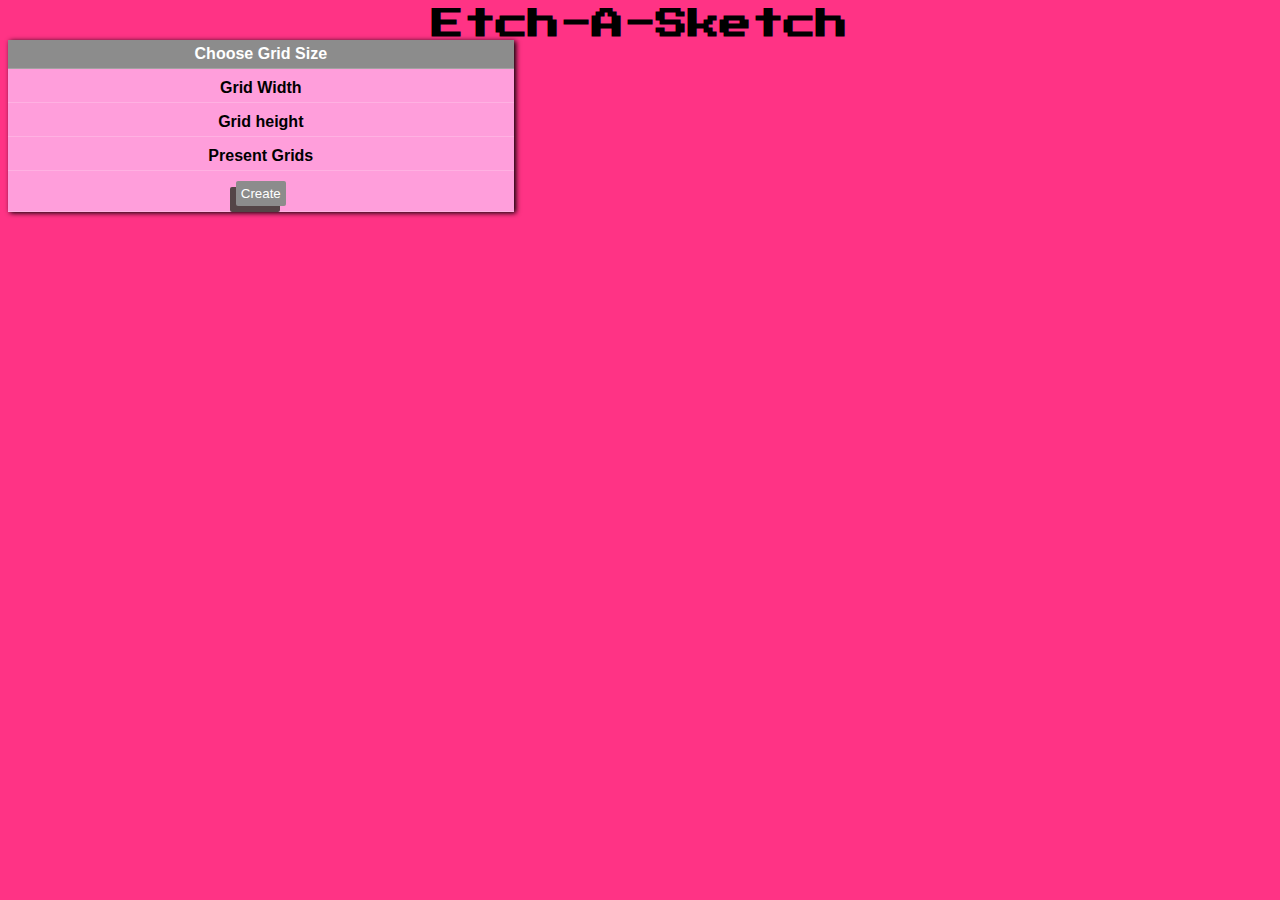
==== index.html @ 1d856e74 "Initial Commit" ====
<!DOCTYPE html>
<html>
<head>
  <title>Etch-A-Sketch</title>
 <link href="https://fonts.googleapis.com/css?family=Press+Start+2P" rel="stylesheet">
  <link href="stylesheet.css" rel="stylesheet">
  <script src="Script.js" type="text/javascript"></script>
</head>
<body >
<!-- Page header -->
  <div id="title">
	<h1>
    		Etch-A-Sketch
	</h1>
 </div>
<!-- End-Page Header -->

<!-- Welcome board -->
 <div id="Welcome-Board">

	<!--<ul class="Option-List">
    <li id="list-header">
		Choose Grid Size
  </li>
  <li>
  Grid Width
</li>
<li>
 Grid Height
</li>
<li>
Present Grids
</li>
<li>
<button type="button" name="button" class="btn-3D">Create</button>
</li>

</ul> -->
<div id="WelcomeBrd-Header">
  Choose Grid Size
</div>
<div>
  Grid Width
</div>
<div>
  Grid height
</div>
<div>
  Present Grids
</div>
<div>
  <button type="button" name="button" class="btn-3D" onclick="location.href='Grid-Page.html'">
    Create</button>
</div>


  </div>
<!-- End Welcome board -->






 <!--
<div class="flex-grid">
  <div class="col">1</div>
  <div class="col">2</div>
  <div class="col">3</div>
</div>
-->
</body>
</html>
---- stylesheet.css ----
body{

  color: #000;
  background-color: #ff3385;
  text-align:center;
  font-family: Arial, Helvetica, sans-serif;
}

/* Header-Main */
#title
{
  font-family: 'Press Start 2P', cursive;
}
@keyframes typing{
  from {width:0}
  to {width:100%}
}
#title h1
{
  margin: 0 auto;
  overflow: hidden;
  white-space: nowrap;
  animation: typing 3.5s steps(40,end);
}
/* Header-Main- Ends */



/* Welcome Board */
@keyframes sliding
{
  from {top:-200px}
  to {top:0}
}

#Welcome-Board
{
  position:relative;
  top:0;
  animation: sliding 3s ease-in-out;
  width: 40%;
  background-color:rgba(255, 204, 255, 0.7);
  box-shadow: 2px 1px 5px 0px;
}

#Welcome-Board div{
  margin-bottom:5px ;
  padding: 5px;
  border-bottom: solid 1px rgba(255, 255, 255, 0.2);
  text-align: center;
  font-weight: bold;
}
#WelcomeBrd-Header
{
  background-color: #8c8c8c;
  color:white;

}
.btn-3D
{
  position:relative;
  background-color: #8c8c8c;
  color:white;
  border:none;
  padding: 5px;
  border-radius: 2px;
  box-shadow: -6px 6px 0 hsl(350, 10%, 30%);
}
.btn-3D:hover
{
  background-color: hsl(350, 10%, 45%);
}
.btn-3D:active
{
  background: hsl(350, 10%, 40%);
  top: 3px;
  left: -3px;
  box-shadow: -3px 3px 0 hsl(350, 10%, 30%);
}

/* Welcome Board -ENDS*/


.container
{
  display:grid;
  grid-gap: 2px;
  box-shadow: 1px 0 5px 0 ;
  width: min-content;  
}
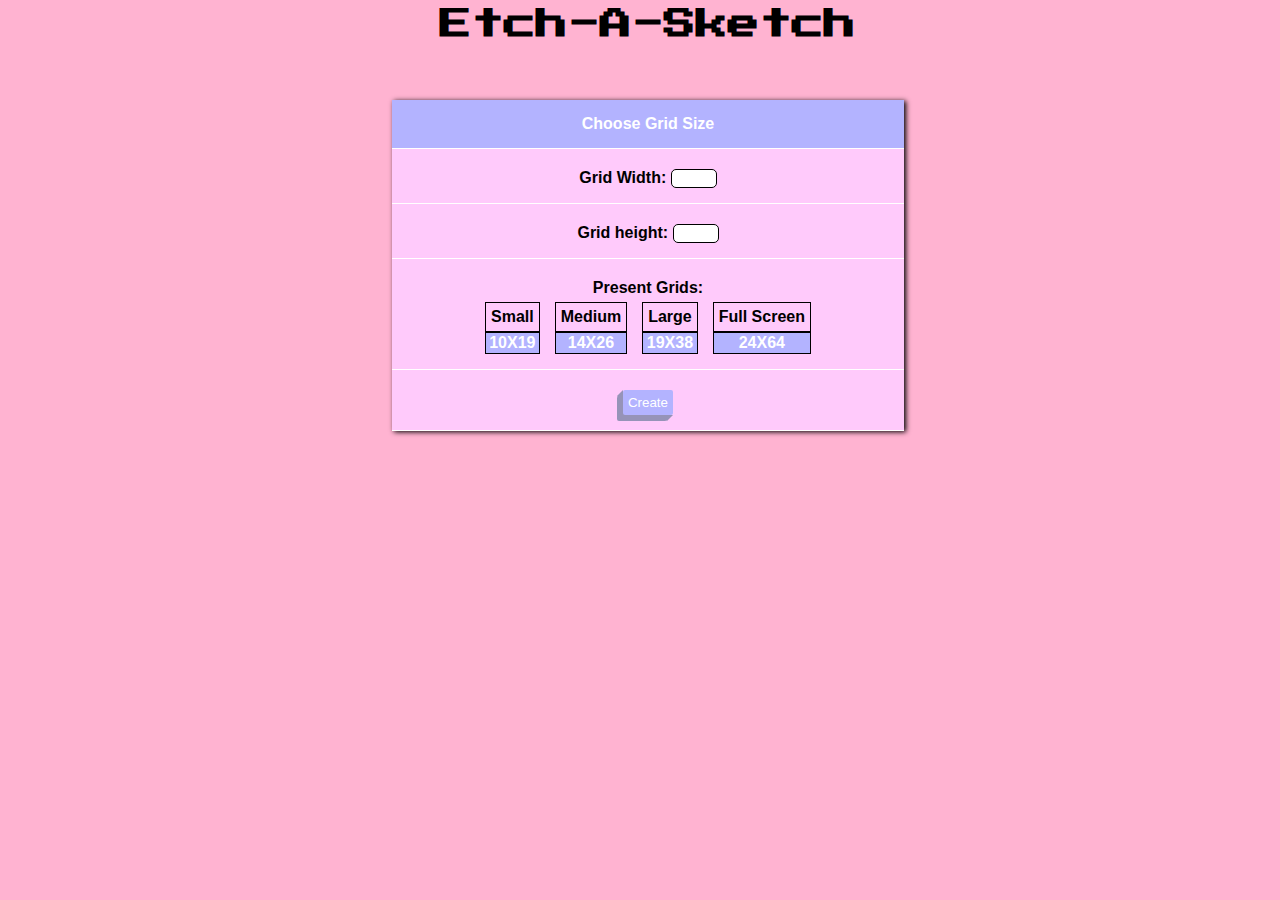
==== commit e314324c: "Grid making" ====
--- a/index.html
+++ b/index.html
@@ -4,7 +4,7 @@
   <title>Etch-A-Sketch</title>
  <link href="https://fonts.googleapis.com/css?family=Press+Start+2P" rel="stylesheet">
   <link href="stylesheet.css" rel="stylesheet">
-  <script src="Script.js" type="text/javascript"></script>
+
 </head>
 <body >
 <!-- Page header -->
@@ -17,39 +17,40 @@
 
 <!-- Welcome board -->
  <div id="Welcome-Board">
-
-	<!--<ul class="Option-List">
-    <li id="list-header">
-		Choose Grid Size
-  </li>
-  <li>
-  Grid Width
-</li>
-<li>
- Grid Height
-</li>
-<li>
-Present Grids
-</li>
-<li>
-<button type="button" name="button" class="btn-3D">Create</button>
-</li>
-
-</ul> -->
-<div id="WelcomeBrd-Header">
+<div id="WelcomeBrd-Header" class="BackgroundColor">
   Choose Grid Size
 </div>
-<div>
-  Grid Width
+<div class="Data-input">
+  <span>Grid Width:</span>
+  <input id="Input_width" class="Input_Grp" type="number"  min="1" max="64" ></input>
+</div>
+<div class="Data-input">
+  <span>Grid height:</span>
+  <input id="Input_height" class="Input_Grp" type="number" min="1" max="24" ></input>
+</div>
+<div id="Grid-Options">
+  Present Grids:
+  <table class="Grid-Table">
+    <colgroup>
+      <col span="1">
+    </colgroup>
+    <tr>
+      <th>Small</th>
+      <th>Medium</th>
+      <th>Large</th>
+      <th>Full Screen</th>
+    </tr>
+
+    <tr class="BackgroundColor">
+      <td>10X19</td>
+      <td>14X26</td>
+      <td>19X38</td>
+      <td>24X64</td>
+    </tr>
+  </table>
 </div>
 <div>
-  Grid height
-</div>
-<div>
-  Present Grids
-</div>
-<div>
-  <button type="button" name="button" class="btn-3D" onclick="location.href='Grid-Page.html'">
+  <button type="button" name="button" class="btn-3D BackgroundColor" onclick="validateInput()">
     Create</button>
 </div>
 
@@ -69,5 +70,6 @@
   <div class="col">3</div>
 </div>
 -->
+<script src="Script.js" type="text/javascript"></script>
 </body>
 </html>
--- a/stylesheet.css
+++ b/stylesheet.css
@@ -1,7 +1,8 @@
 body{
-
+  width:100%;
+  height:100%;
   color: #000;
-  background-color: #ff3385;
+  background-color:  #ffb3d1;
   text-align:center;
   font-family: Arial, Helvetica, sans-serif;
 }
@@ -30,61 +31,153 @@
 @keyframes sliding
 {
   from {top:-200px}
-  to {top:0}
+  to {top:60px}
 }
 
 #Welcome-Board
 {
   position:relative;
-  top:0;
-  animation: sliding 3s ease-in-out;
-  width: 40%;
-  background-color:rgba(255, 204, 255, 0.7);
+  top:60px;
+  animation: sliding 1s ease-in-out;
+  background-color:rgba(255, 204, 255, 0.9);
   box-shadow: 2px 1px 5px 0px;
+  width:40%;
+  left:30%;
 }
 
 #Welcome-Board div{
   margin-bottom:5px ;
-  padding: 5px;
-  border-bottom: solid 1px rgba(255, 255, 255, 0.2);
+  padding: 15px;
+  border-bottom: solid 1px rgb(255, 255, 255);
   text-align: center;
   font-weight: bold;
 }
-#WelcomeBrd-Header
+
+.Data-input input
 {
-  background-color: #8c8c8c;
-  color:white;
+  max-width: 3em;
+  border:solid 1px black;
+  border-radius: 5px;
+}
+.Data-input input:focus
+{
+  outline:none;
 
 }
+
+.Grid-Table
+{
+  border-collapse: separate;
+  border-spacing: 15px 0px;
+  margin:auto;
+  margin-top: 5px;
+}
+.Grid-Table th
+{
+  padding:5px;
+}
+.Grid-Table th, .Grid-Table td
+{
+  border:solid 1px black;
+}
+.BackgroundColor
+{
+  background-color: #b3b3ff;
+  color:white;
+}
+
+
 .btn-3D
 {
   position:relative;
-  background-color: #8c8c8c;
-  color:white;
   border:none;
   padding: 5px;
   border-radius: 2px;
-  box-shadow: -6px 6px 0 hsl(350, 10%, 30%);
+  box-shadow: -6px 6px 0 hsl(244, 21%, 65%);
+  outline: none;
 }
 .btn-3D:hover
 {
-  background-color: hsl(350, 10%, 45%);
+  background-color: hsl(244, 30%, 65%);
 }
 .btn-3D:active
 {
-  background: hsl(350, 10%, 40%);
+  background: hsl(244, 21%, 70%);
   top: 3px;
   left: -3px;
-  box-shadow: -3px 3px 0 hsl(350, 10%, 30%);
+  box-shadow: -3px 3px 0 hsl(244, 21%%, 65%);
+}
+.btn-3D::before
+{
+  position: absolute;
+  display:block;
+  content:"";
+  height: 0;
+  width: 0;
+  border:solid 6px transparent;
+  border-right: solid 6px hsl(244, 21%, 65%);
+  border-left-width: 0;
+  background:none;
+  top:0;
+  left:-6px;
+}
+.btn-3D::after {
+  position: absolute;
+  display: block;
+  content: "";
+  height: 0;
+  width: 0;
+  border: solid 6px transparent;
+  border-top: solid 6px hsl(244, 21%, 65%);
+  border-bottom-width: 0px;
+  background:none;
+  right: 0;
+  bottom: -6px;
 }
 
+  .btn-3D:active::before {
+    border: solid 6px transparent;
+    border-right: solid 6px hsl(244, 21%, 65%);
+    border-left-width: 0px;
+    left: -6px;
+  }
+
+  .btn-3D:active::after {
+    border: solid 6px transparent;
+    border-top: solid 6px hsl(244, 21%, 65%);
+    border-bottom-width: 0px;
+    bottom: -6px;
+  }
+
 /* Welcome Board -ENDS*/
+/*Tooltip -START*/
+.Input_Grp ::before
+  {
+    background-color: rgba(0, 0, 0, 0.8);
+    content: "hello";
+    /*position: absolute;
+     z-index: 2;
+     display:none;
+     width: 200px;
+     max-width: 200px;
+     padding: 10px;
+     font-size: 0.8em;
+     line-height: 1.4;
+     border-radius: 5px;
+     background-color: rgba(0, 0, 0, 0.8);
+     color: white;
+     content: "hello";*/
+}
+/*Tooltip -END*/
 
 
+/*Grid-Page.css - START*/
 .container
 {
   display:grid;
   grid-gap: 2px;
   box-shadow: 1px 0 5px 0 ;
-  width: min-content;  
+  width: min-content;
 }
+
+/*Grid-Page.css - END*/
